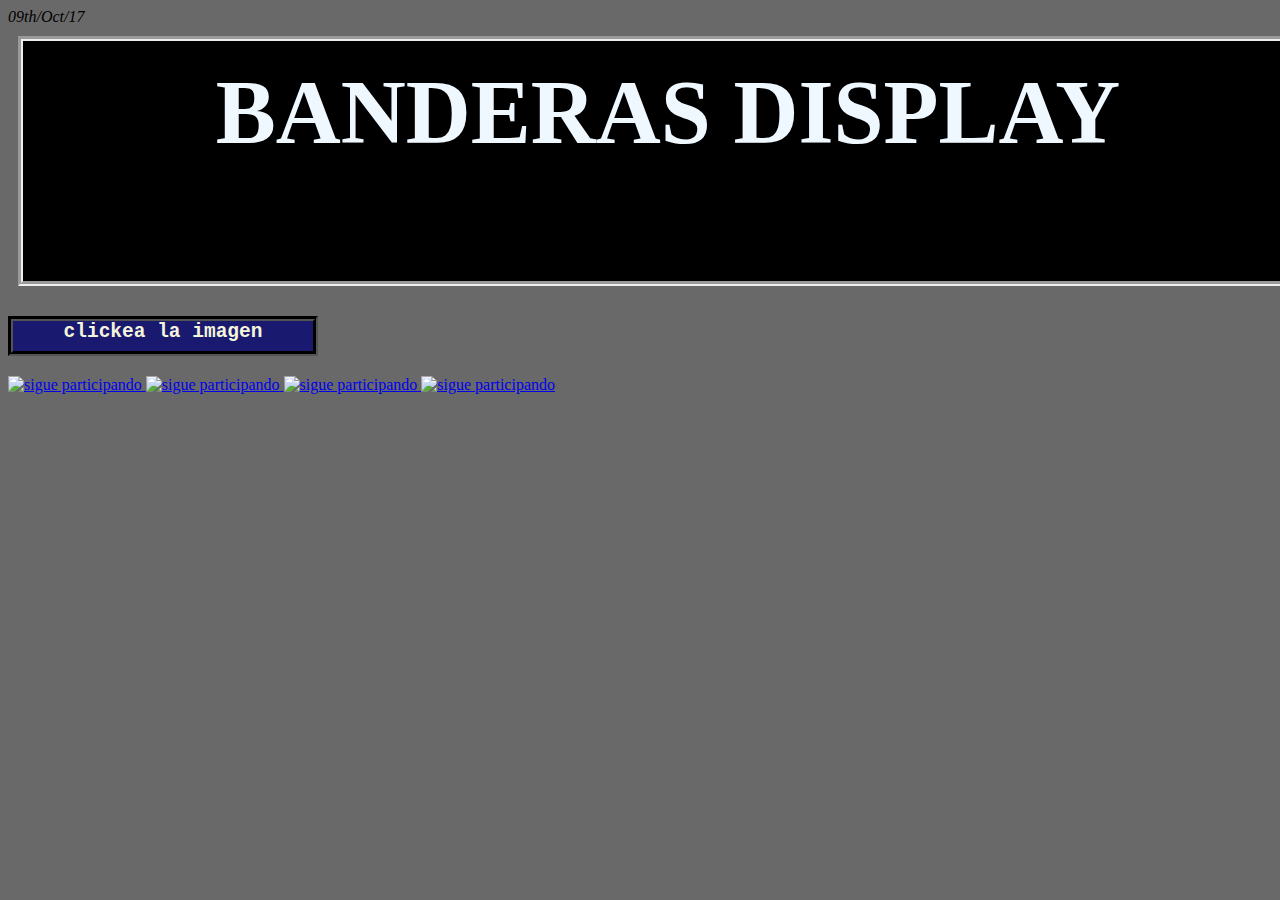
==== index.html @ 8cb1183a "creando una pagina" ====
<!DOCTYPE html>
<html>
  <head>
    <meta charset="utf-8">
    <title> Banderas display</title>
    <!-- enlazando el css -->
    <link rel="stylesheet" href="main.css">
  </head>

  <body>
<!-- fecha -->
<div class="day"><em>09th/Oct/17</em></div>
<!-- agregando el titulo -->
<h1><strong><center>BANDERAS DISPLAY</center></strong></h1>

<!-- agregando un subtitulo -->
<h2> <div class="subtitulo">
  <center>clickea la imagen</center>
</div></h2>

<!-- enlazando un link interno atraves de una imagen -->
<a href=":\Users\maycr\Documents\laboratoria\sprint2\banderas-display\views\parte1"
   title="Primer ejercicio"><img alt="sigue participando"
   src="\Users\maycr\Pictures\uno.jpg"
   width="250" height="250" />
</a>

<a href=":\Users\maycr\Documents\laboratoria\sprint2\banderas-display\views\parte2"
   title="Segundo ejercicio"><img alt="sigue participando"
   src="\Users\maycr\Pictures\dos.jpg"
   width="250" height="250" />
</a>

<a href=":\Users\maycr\Documents\laboratoria\sprint2\banderas-display\views\parte3"
   title="Tercer ejercicio"><img alt="sigue participando"
   src="\Users\maycr\Pictures\tres.jpg"
   width="250" height="250" />
</a>

<a href=":\Users\maycr\Documents\laboratoria\sprint2\banderas-display\views\parte4"
   title="Cuarto ejercicio"><img alt="sigue participando"
   src="\Users\maycr\Pictures\cuatro.jpg"
   width="250" height="250" />
</a>
  </body>
---- main.css ----
body{
  /*agregando color de fondo a la pagina*/
  background-color: #696969;
}

h1{
    display: inline-block;/*convirtiendo en inline-block*/
    font-family:  "Lucida Calligraphy",/*dando una tipografia al titulo*/
    "Lucida Handwriting", "Apple Chancery";
    font-size: 90px;/*tamaño de tipografia*/
    padding: 20px;/*tamaño del padding*/
    color: #F0F8FF;/*color de letra*/
    background-color: #000000 ;/*color de padding*/
    border: 5px groove;/*tamaño y estilo de border*/
    width: 1250px;/*ancho*/
    height: 200px;/*altura*/
    margin: 10px 10px 10px 10px;
  }

div.subtitulo{
  /*definiendo estilo de subtitulo*/
    display: inline-block;
    font-family: monospace;
    text-align: center;/*alineando el texto al centro*/
    color:#F5F5DC ;
    background-color: #191970 ;
    border: 5px groove #000000;
    width: 300px;
    height: 30px;
    margin-top: 10px 10px 10px 100px;
}
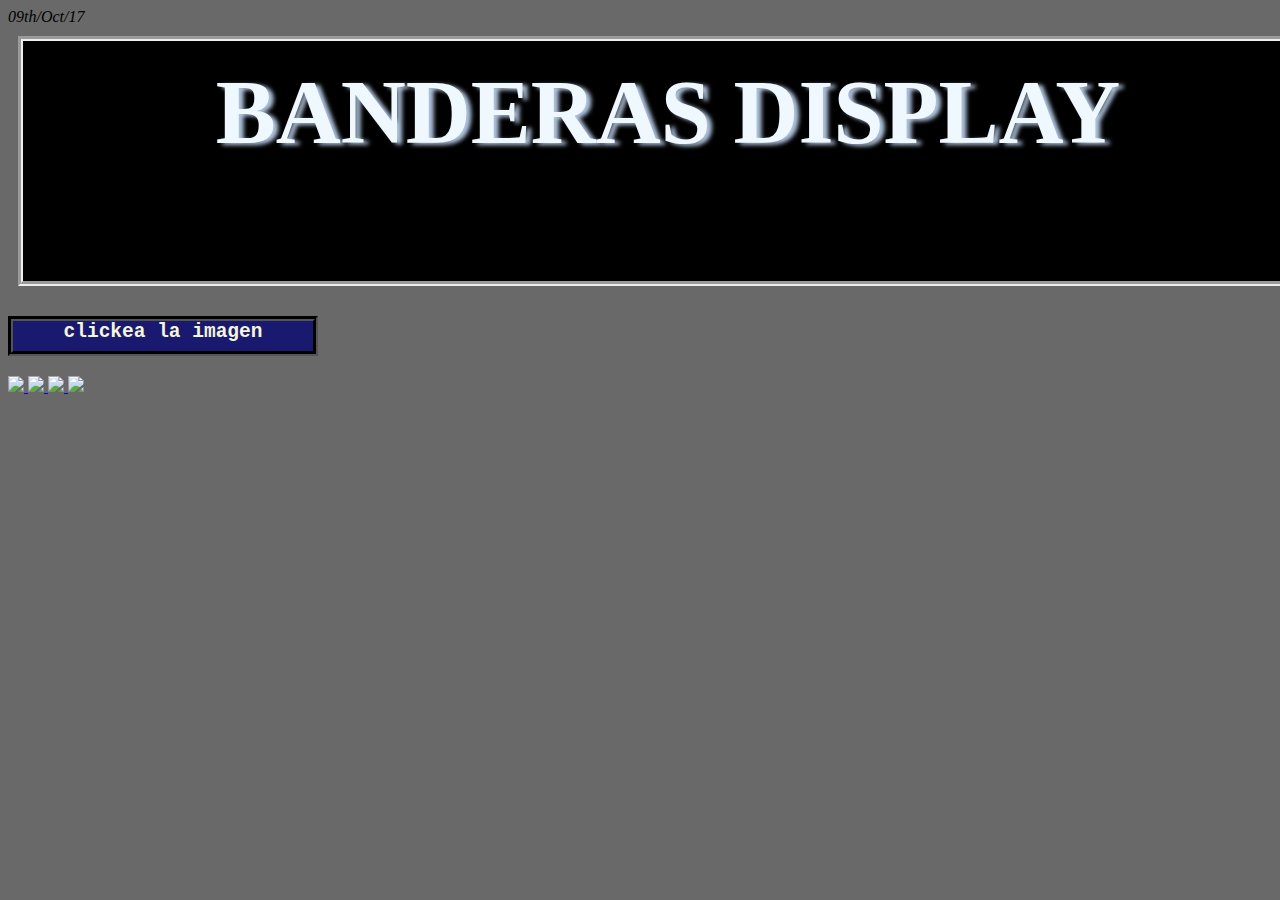
==== commit f5abcc3a: "subiendo imagenes con url" ====
--- a/index.html
+++ b/index.html
@@ -19,27 +19,24 @@
 </div></h2>
 
 <!-- enlazando un link interno atraves de una imagen -->
-<a href=":\Users\maycr\Documents\laboratoria\sprint2\banderas-display\views\parte1"
-   title="Primer ejercicio"><img alt="sigue participando"
-   src="\Users\maycr\Pictures\uno.jpg"
-   width="250" height="250" />
+<a href="Documents/laboratoria/sprint2/banderas-display/views/parte1/main.css/index.html"
+  title="Primer ejercicio">
+  <img src="http://thumbs.subefotos.com/021ca04673ee1c7951cb9c7d8d1373f5o.jpg"/>
+ </a>
+
+<a href="\Documents\laboratoria\sprint2\banderas-display\views\parte2"
+ title="Segundo ejercicio">
+ <img src="http://thumbs.subefotos.com/c9a1a97231ef3d4a2ec142e3deafd4b4o.jpg"/>
 </a>
 
-<a href=":\Users\maycr\Documents\laboratoria\sprint2\banderas-display\views\parte2"
-   title="Segundo ejercicio"><img alt="sigue participando"
-   src="\Users\maycr\Pictures\dos.jpg"
-   width="250" height="250" />
+<a href="\Documents\laboratoria\sprint2\banderas-display\views\parte3"
+  title="Tercer ejercicio">
+  <img src="http://thumbs.subefotos.com/2a243486bc7703209e45740a29f12508o.jpg"/>
 </a>
 
-<a href=":\Users\maycr\Documents\laboratoria\sprint2\banderas-display\views\parte3"
-   title="Tercer ejercicio"><img alt="sigue participando"
-   src="\Users\maycr\Pictures\tres.jpg"
-   width="250" height="250" />
+<a href="\Documents\laboratoria\sprint2\banderas-display\views\parte4"
+ title="Cuarto ejercicio">
+ <img src="http://thumbs.subefotos.com/46a6133878a2ab2f8d169b07903b7012o.jpg"/>
 </a>
 
-<a href=":\Users\maycr\Documents\laboratoria\sprint2\banderas-display\views\parte4"
-   title="Cuarto ejercicio"><img alt="sigue participando"
-   src="\Users\maycr\Pictures\cuatro.jpg"
-   width="250" height="250" />
-</a>
   </body>
--- a/main.css
+++ b/main.css
@@ -8,6 +8,7 @@
     font-family:  "Lucida Calligraphy",/*dando una tipografia al titulo*/
     "Lucida Handwriting", "Apple Chancery";
     font-size: 90px;/*tamaño de tipografia*/
+    text-shadow:5px 2px 4px #B0C4DE;/*aplicando sombra al texto*/
     padding: 20px;/*tamaño del padding*/
     color: #F0F8FF;/*color de letra*/
     background-color: #000000 ;/*color de padding*/
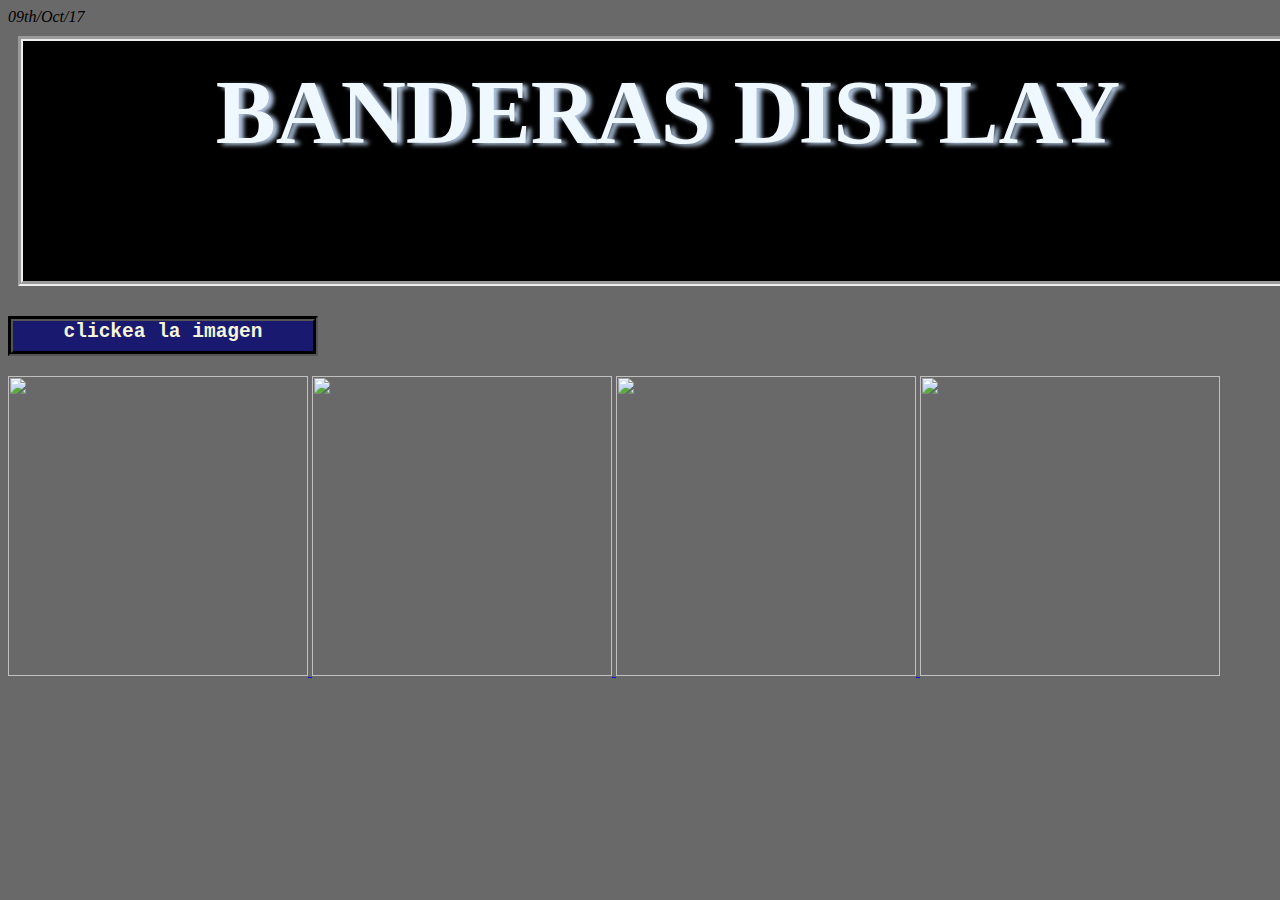
==== commit 0b776885: "cambiando el tamaño de las imagenes" ====
--- a/index.html
+++ b/index.html
@@ -21,22 +21,26 @@
 <!-- enlazando un link interno atraves de una imagen -->
 <a href="Documents/laboratoria/sprint2/banderas-display/views/parte1/main.css/index.html"
   title="Primer ejercicio">
-  <img src="http://thumbs.subefotos.com/021ca04673ee1c7951cb9c7d8d1373f5o.jpg"/>
+  <img src="http://thumbs.subefotos.com/021ca04673ee1c7951cb9c7d8d1373f5o.jpg"
+  width="300" height="300"/>
  </a>
 
 <a href="\Documents\laboratoria\sprint2\banderas-display\views\parte2"
  title="Segundo ejercicio">
- <img src="http://thumbs.subefotos.com/c9a1a97231ef3d4a2ec142e3deafd4b4o.jpg"/>
+ <img src="http://thumbs.subefotos.com/c9a1a97231ef3d4a2ec142e3deafd4b4o.jpg"
+ width="300" height="300"/>
 </a>
 
 <a href="\Documents\laboratoria\sprint2\banderas-display\views\parte3"
   title="Tercer ejercicio">
-  <img src="http://thumbs.subefotos.com/2a243486bc7703209e45740a29f12508o.jpg"/>
+  <img src="http://thumbs.subefotos.com/2a243486bc7703209e45740a29f12508o.jpg"
+  width="300" height="300"/>
 </a>
 
 <a href="\Documents\laboratoria\sprint2\banderas-display\views\parte4"
  title="Cuarto ejercicio">
- <img src="http://thumbs.subefotos.com/46a6133878a2ab2f8d169b07903b7012o.jpg"/>
+ <img src="http://thumbs.subefotos.com/46a6133878a2ab2f8d169b07903b7012o.jpg"
+ width="300" height="300"/>
 </a>
 
   </body>
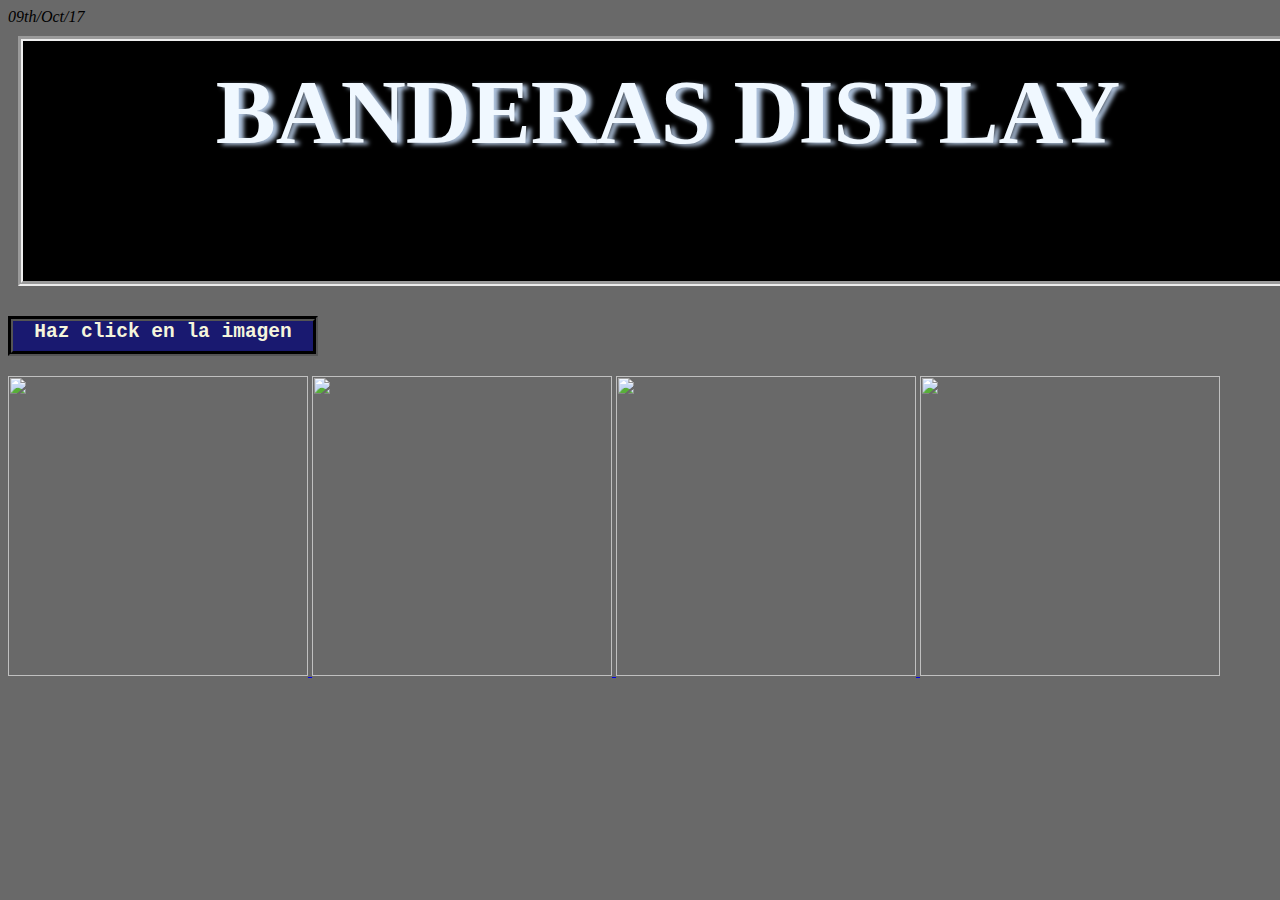
==== commit e6fe0aa8: "arreglando los enlaces" ====
--- a/index.html
+++ b/index.html
@@ -1,46 +1,43 @@
 <!DOCTYPE html>
 <html>
   <head>
-    <meta charset="utf-8">
-    <title> Banderas display</title>
+     <meta charset="utf-8">
+     <title> Banderas display</title>
     <!-- enlazando el css -->
-    <link rel="stylesheet" href="main.css">
+     <link rel="stylesheet" href="main.css">
   </head>
 
   <body>
 <!-- fecha -->
-<div class="day"><em>09th/Oct/17</em></div>
+     <div class="day"><em>09th/Oct/17</em></div>
 <!-- agregando el titulo -->
-<h1><strong><center>BANDERAS DISPLAY</center></strong></h1>
-
+     <h1><strong><center>BANDERAS DISPLAY</center></strong></h1>
 <!-- agregando un subtitulo -->
-<h2> <div class="subtitulo">
-  <center>clickea la imagen</center>
-</div></h2>
+     <h2> <div class="subtitulo">
+     <center>Haz click en la imagen</center>
+   </div></h2>
 
 <!-- enlazando un link interno atraves de una imagen -->
-<a href="Documents/laboratoria/sprint2/banderas-display/views/parte1/main.css/index.html"
-  title="Primer ejercicio">
-  <img src="http://thumbs.subefotos.com/021ca04673ee1c7951cb9c7d8d1373f5o.jpg"
-  width="300" height="300"/>
+ <a href="views/parte1/index.html"title="Primer ejercicio">
+   <img src="http://thumbs.subefotos.com/021ca04673ee1c7951cb9c7d8d1373f5o.jpg"
+   width="300" height="300"/>
  </a>
 
-<a href="\Documents\laboratoria\sprint2\banderas-display\views\parte2"
- title="Segundo ejercicio">
- <img src="http://thumbs.subefotos.com/c9a1a97231ef3d4a2ec142e3deafd4b4o.jpg"
- width="300" height="300"/>
+<a href="views\parte2\index.html"title="Segundo ejercicio">
+   <img src="http://thumbs.subefotos.com/c9a1a97231ef3d4a2ec142e3deafd4b4o.jpg"
+   width="300" height="300"/>
 </a>
 
-<a href="\Documents\laboratoria\sprint2\banderas-display\views\parte3"
-  title="Tercer ejercicio">
-  <img src="http://thumbs.subefotos.com/2a243486bc7703209e45740a29f12508o.jpg"
-  width="300" height="300"/>
-</a>
+ <a href="views\parte3\index.html"title="Tercer ejercicio">
+   <img src="http://thumbs.subefotos.com/2a243486bc7703209e45740a29f12508o.jpg"
+   width="300" height="300"/>
+ </a>
 
-<a href="\Documents\laboratoria\sprint2\banderas-display\views\parte4"
- title="Cuarto ejercicio">
- <img src="http://thumbs.subefotos.com/46a6133878a2ab2f8d169b07903b7012o.jpg"
- width="300" height="300"/>
-</a>
+ <a href="views\parte4\index.html"title="Cuarto ejercicio">
+   <img src="http://thumbs.subefotos.com/46a6133878a2ab2f8d169b07903b7012o.jpg"
+   width="300" height="300"/>
+ </a>
 
   </body>
+
+</html>
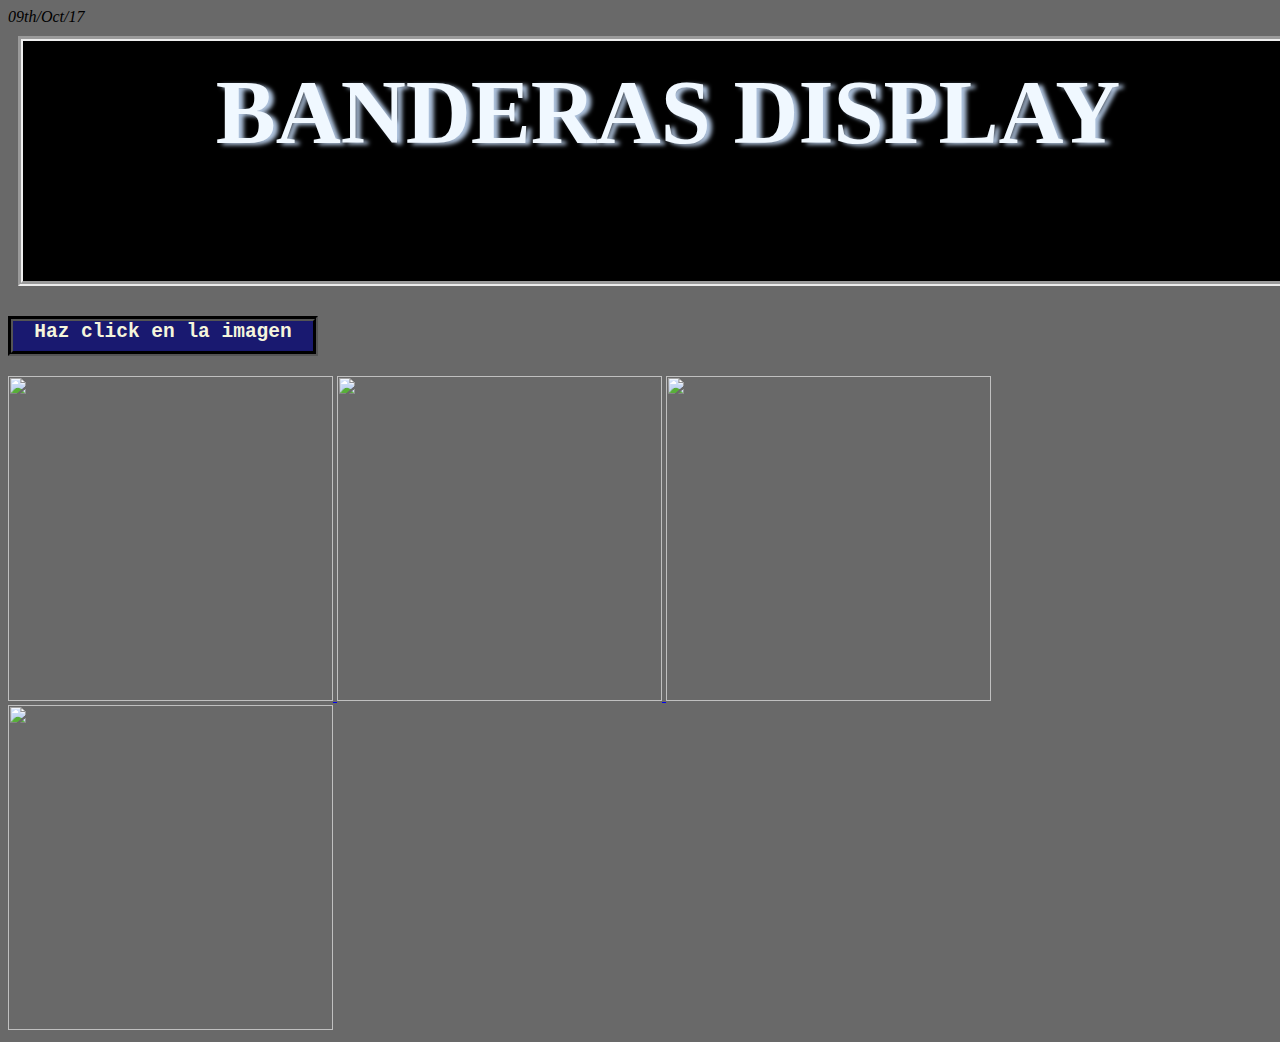
==== commit dd145b04: "arreglando detalles" ====
--- a/index.html
+++ b/index.html
@@ -4,7 +4,7 @@
      <meta charset="utf-8">
      <title> Banderas display</title>
     <!-- enlazando el css -->
-     <link rel="stylesheet" href="main.css">
+     <link rel="stylesheet" href="css\main.css">
   </head>
 
   <body>
@@ -20,22 +20,22 @@
 <!-- enlazando un link interno atraves de una imagen -->
  <a href="views/parte1/index.html"title="Primer ejercicio">
    <img src="http://thumbs.subefotos.com/021ca04673ee1c7951cb9c7d8d1373f5o.jpg"
-   width="300" height="300"/>
+   width="325" height="325"/>
  </a>
 
 <a href="views\parte2\index.html"title="Segundo ejercicio">
    <img src="http://thumbs.subefotos.com/c9a1a97231ef3d4a2ec142e3deafd4b4o.jpg"
-   width="300" height="300"/>
+   width="325" height="325"/>
 </a>
 
  <a href="views\parte3\index.html"title="Tercer ejercicio">
    <img src="http://thumbs.subefotos.com/2a243486bc7703209e45740a29f12508o.jpg"
-   width="300" height="300"/>
+   width="325" height="325"/>
  </a>
 
  <a href="views\parte4\index.html"title="Cuarto ejercicio">
    <img src="http://thumbs.subefotos.com/46a6133878a2ab2f8d169b07903b7012o.jpg"
-   width="300" height="300"/>
+   width="325" height="325"/>
  </a>
 
   </body>
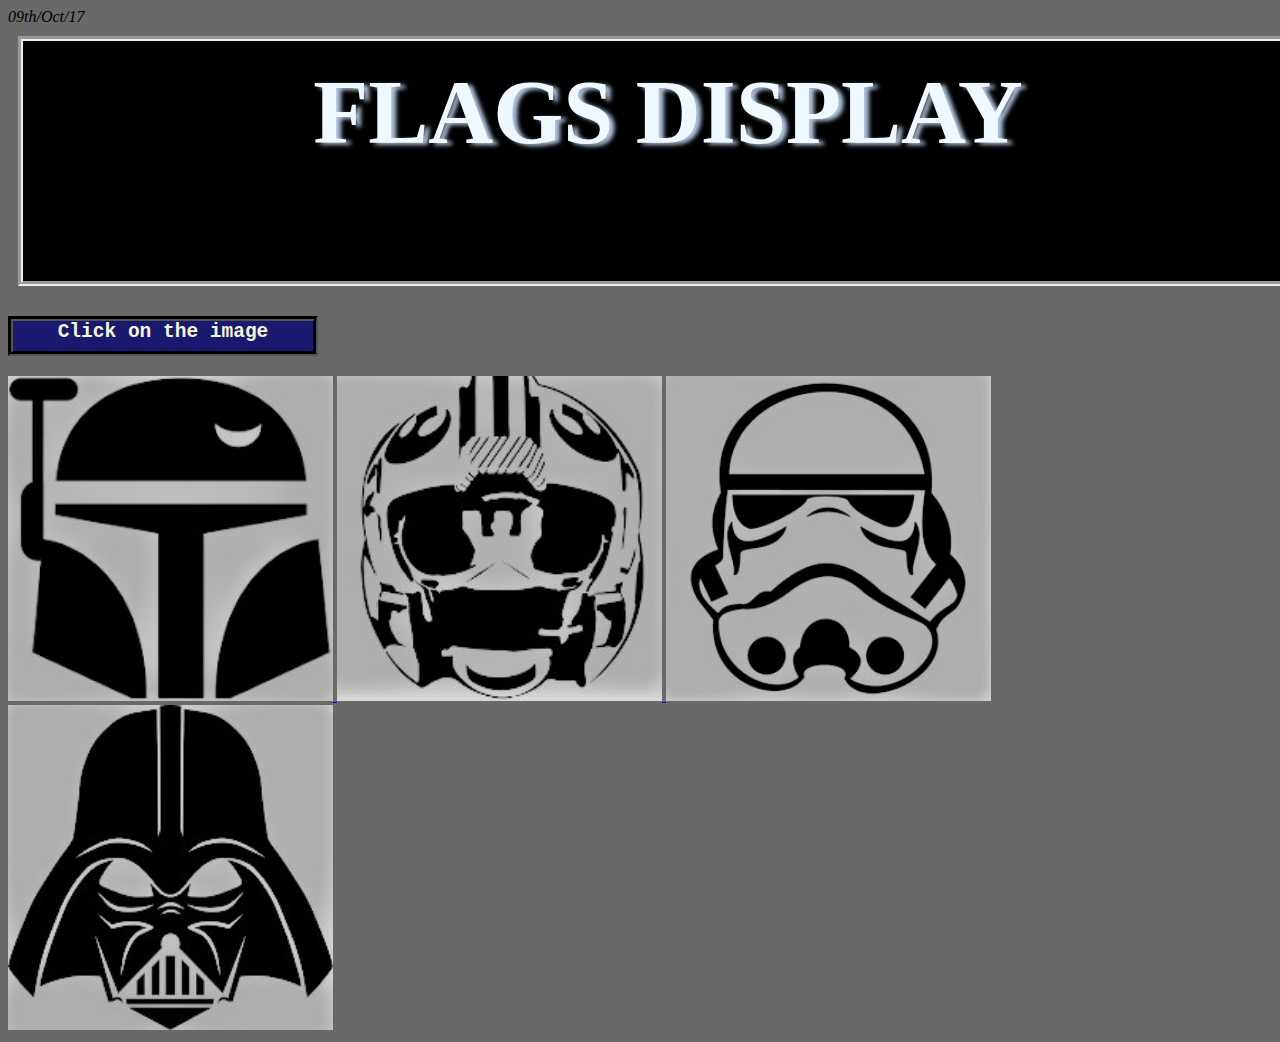
==== commit d67917ae: "cambios" ====
--- a/index.html
+++ b/index.html
@@ -2,39 +2,39 @@
 <html>
   <head>
      <meta charset="utf-8">
-     <title> Banderas display</title>
-    <!-- enlazando el css -->
+     <title>FLAGS DISPLAY</title>
+    <!-- linking the css -->
      <link rel="stylesheet" href="css\main.css">
   </head>
 
   <body>
-<!-- fecha -->
+<!-- date -->
      <div class="day"><em>09th/Oct/17</em></div>
-<!-- agregando el titulo -->
-     <h1><strong><center>BANDERAS DISPLAY</center></strong></h1>
-<!-- agregando un subtitulo -->
+<!-- adding the title -->
+     <h1><strong><center>FLAGS DISPLAY</center></strong></h1>
+<!-- adding a subtitle -->
      <h2> <div class="subtitulo">
-     <center>Haz click en la imagen</center>
+     <center>Click on the image</center>
    </div></h2>
 
-<!-- enlazando un link interno atraves de una imagen -->
- <a href="views/parte1/index.html"title="Primer ejercicio">
-   <img src="http://thumbs.subefotos.com/021ca04673ee1c7951cb9c7d8d1373f5o.jpg"
+<!-- linking an internal link through an image -->
+ <a href="views/parte1/index.html"title="First exercise">
+   <img src="assets/images/uno.jpg"
    width="325" height="325"/>
  </a>
 
-<a href="views\parte2\index.html"title="Segundo ejercicio">
-   <img src="http://thumbs.subefotos.com/c9a1a97231ef3d4a2ec142e3deafd4b4o.jpg"
+<a href="views\parte2\index.html"title="Second exercise">
+   <img src="assets/images/dos.jpg"
    width="325" height="325"/>
 </a>
 
- <a href="views\parte3\index.html"title="Tercer ejercicio">
-   <img src="http://thumbs.subefotos.com/2a243486bc7703209e45740a29f12508o.jpg"
+ <a href="views\parte3\index.html"title="Third exercise">
+   <img src="assets/images/tres.jpg"
    width="325" height="325"/>
  </a>
 
- <a href="views\parte4\index.html"title="Cuarto ejercicio">
-   <img src="http://thumbs.subefotos.com/46a6133878a2ab2f8d169b07903b7012o.jpg"
+ <a href="views\parte4\index.html"title="Fourth exercise">
+   <img src="assets/images/cuatro.jpg"
    width="325" height="325"/>
  </a>
 
